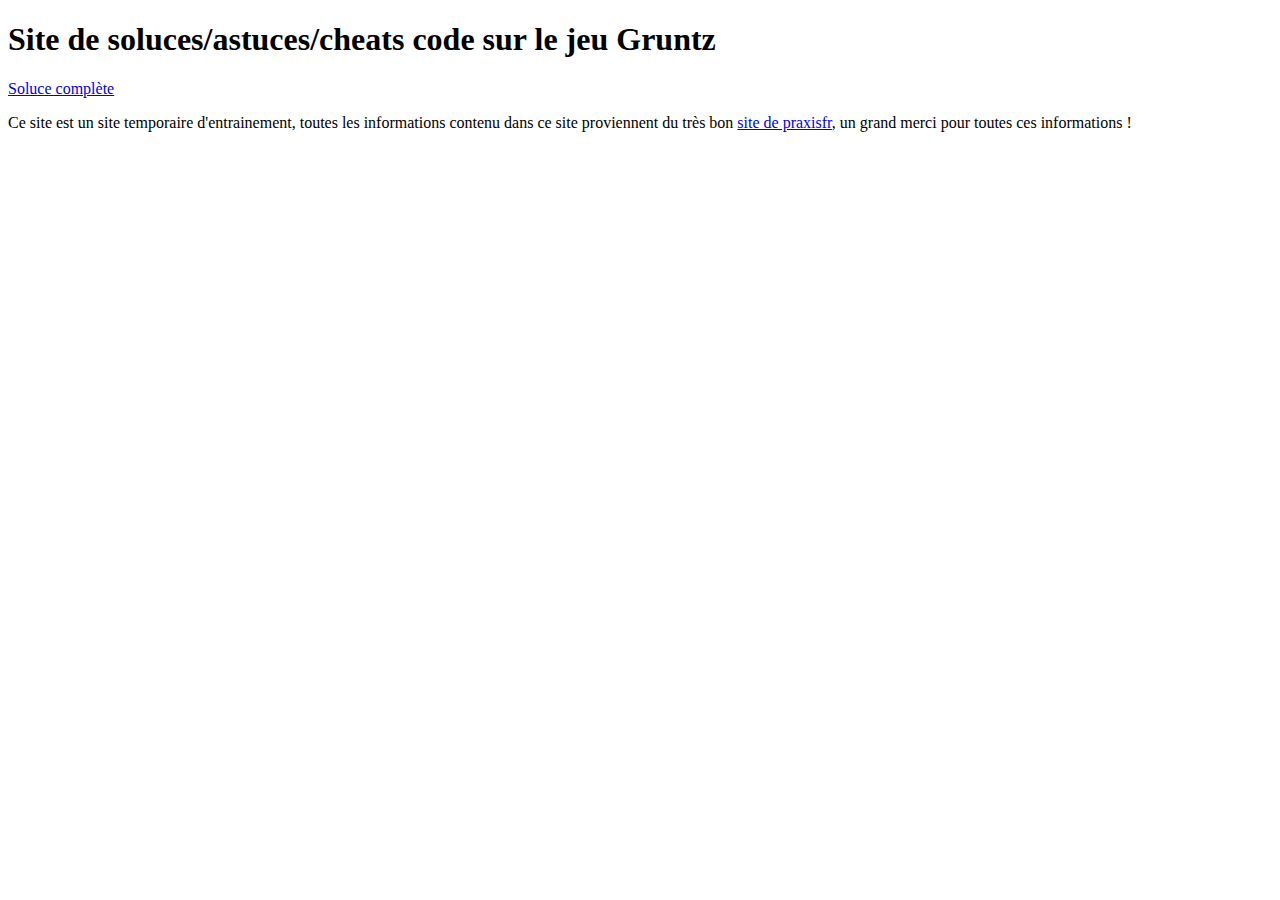
==== index.html @ 2cf4b856 "Première version" ====
<!DOCTYPE html>
<html lang="fr">

<head>
    <meta charset="utf-8">
    <title>
        Gruntz FR - Soluce et astuces
    </title>
    <link REL="stylesheet" type="text/css" href="">

</head>

<body>
    <header>
        <h1>
            Site de soluces/astuces/cheats code sur le jeu Gruntz
        </h1>
    </header>
    <nav>
        <div>
            <!-- Ajouter logo
            <img src="" alt="Logo du jeu Gruntz">
             -->
        </div>
        <!--    <a href="soluce-partielle.html">Soluce partielle</a> -->
        <a href="soluce-complete.html">Soluce complète</a>
        <!--    <a href="cheatcodes.html">Cheatcodes</a> -->

    </nav>
    <main>
        <section>
            <p>
                Ce site est un site temporaire d'entrainement, toutes les informations contenu dans ce site proviennent
                du très bon
                <a href="http://perso.numericable.fr/~micguill/jeux/cadregruntz.html">site de praxisfr</a>, un grand
                merci pour toutes ces informations !
            </p>
        </section>
    </main>
    <footer>

    </footer>
</body>

</html>
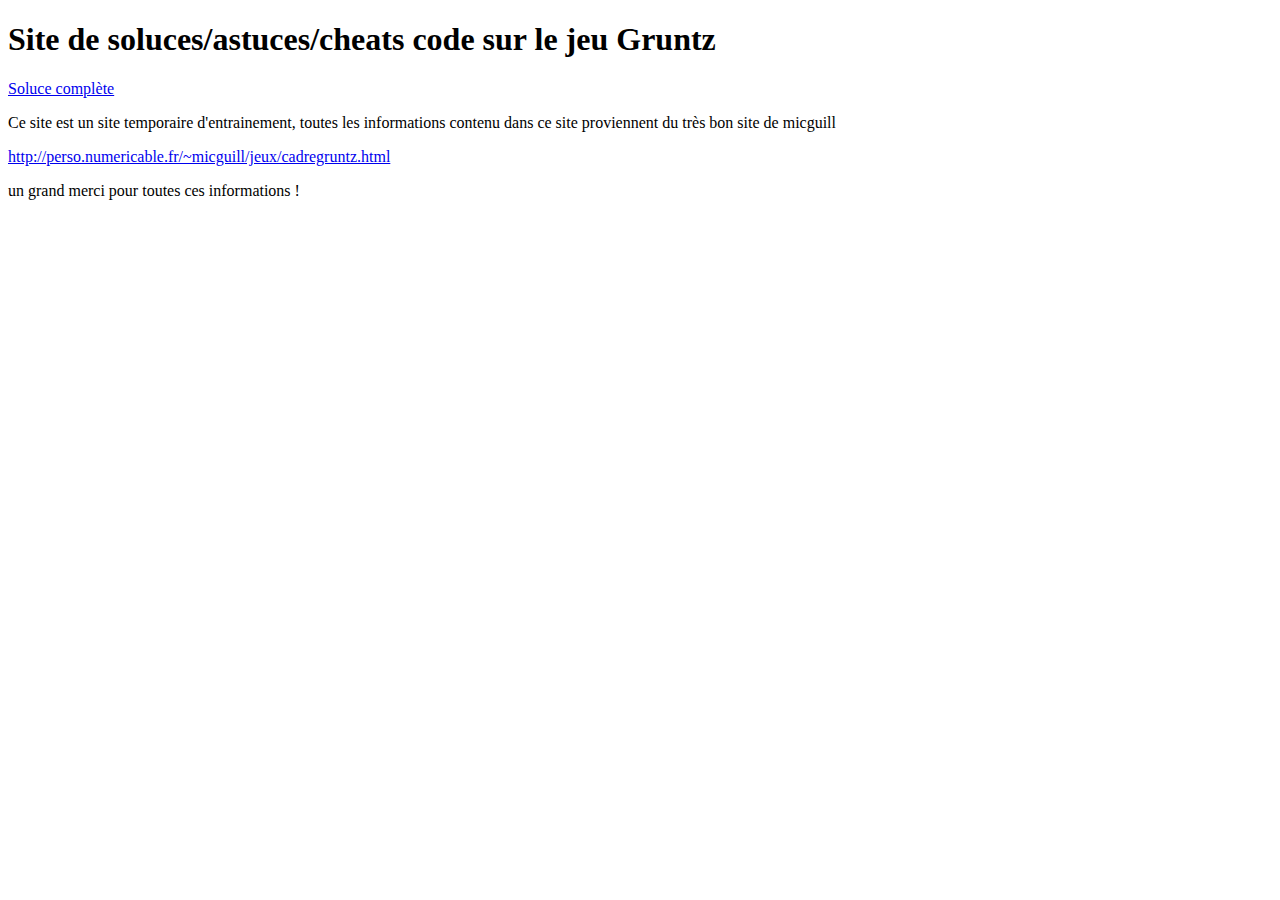
==== commit b4911fde: "Modifications de la citation de micguill" ====
--- a/index.html
+++ b/index.html
@@ -31,9 +31,9 @@
         <section>
             <p>
                 Ce site est un site temporaire d'entrainement, toutes les informations contenu dans ce site proviennent
-                du très bon
-                <a href="http://perso.numericable.fr/~micguill/jeux/cadregruntz.html">site de praxisfr</a>, un grand
-                merci pour toutes ces informations !
+                du très bon site de micguill</p>
+            <a href="http://perso.numericable.fr/~micguill/jeux/cadregruntz.html">http://perso.numericable.fr/~micguill/jeux/cadregruntz.html</a>
+            <p>un grand merci pour toutes ces informations !
             </p>
         </section>
     </main>
